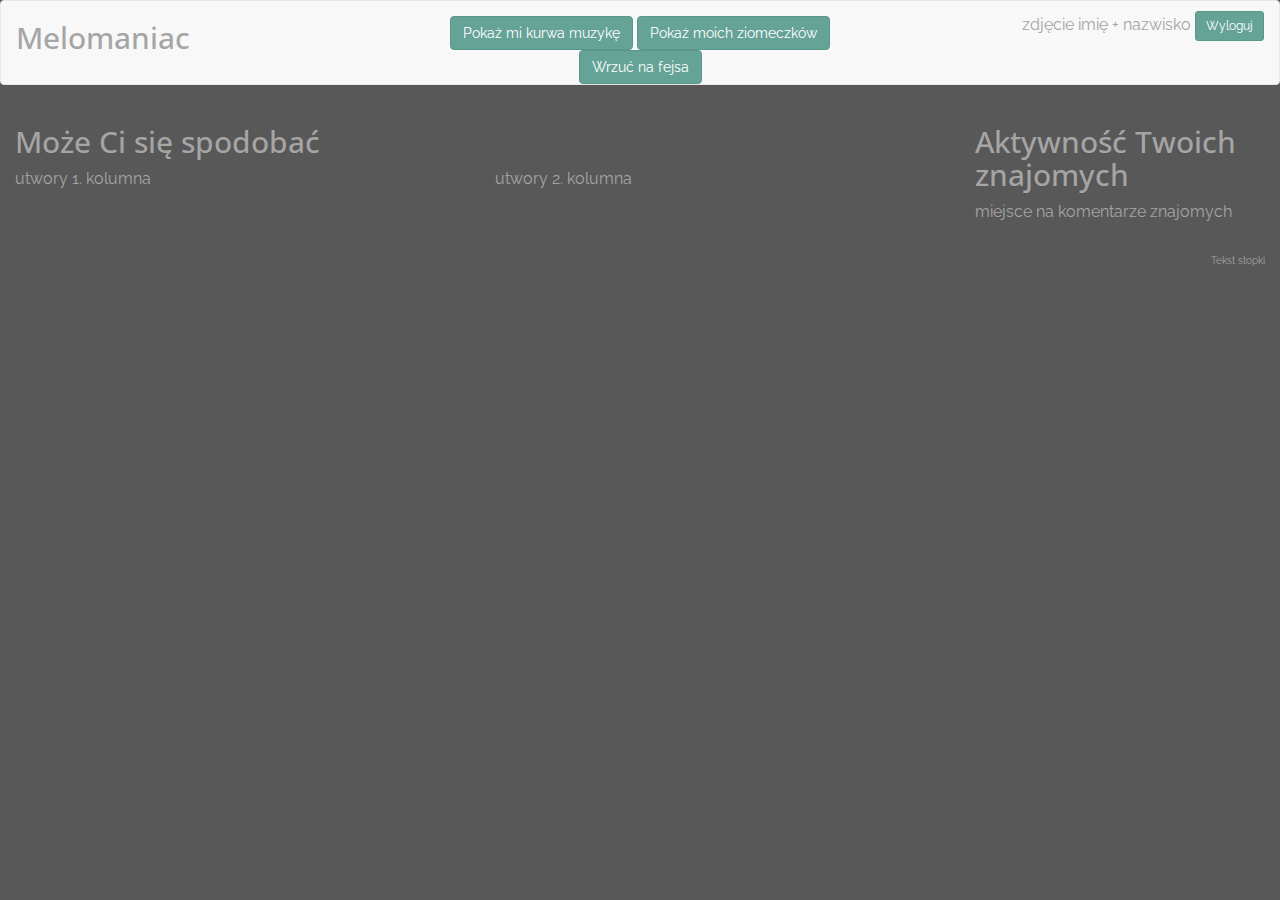
==== html/main.html @ 37f2fb98 "Few methods to SC api. Function to generate wrapper is incomplete." ====
<!DOCTYPE html>
<html lang="en">

<head>
    <meta charset="utf-8" />
    <title>
        Melomaniac
    </title>
    <link href="Style/DarkGray.css" rel="stylesheet" />
    <script src='/dev/js/jquery-2.2.4.min.js'></script>
    <script src="//netdna.bootstrapcdn.com/bootstrap/3.1.1/js/bootstrap.min.js"></script>
    <link href="favicon.ico" rel="shortcut icon" type="image/x-icon" />
    <link href="https://fonts.googleapis.com/css?family=Open+Sans+Condensed:300|Raleway" rel="stylesheet">
    <meta name="viewport" content="width=device-width" />
    <script src='/app/fbConnector.js'></script>
    <script src="https://connect.soundcloud.com/sdk/sdk-3.1.2.js"></script>
    <script src="/app/scConnector.js"></script>
    <script src="/app/beConnector.js"></script>
    <script src='/app/app.js'></script>
</head>

<body>
    <header>
        <nav class="navbar navbar-default">
            <div class="container-fluid">
                <div class="row">
                    <div class="col-sm-4 text-left navbar-header">
                        <h2>Melomaniac</h2>
                    </div>
                    <div class="col-sm-4 text-center" style="padding-top: 15px">
                        <button class="btn btn-primary" onclick="showArtists(); showMusicSuggestions()">Pokaż mi kurwa muzykę</button>
                        <button class="btn btn-primary" onclick="showFriends()">Pokaż moich ziomeczków</button>
                        <button class="btn btn-primary" onclick="publishOnFb()">Wrzuć na fejsa</button>
                    </div>
                    <div class="col-sm-4 text-right" style="padding-top: 10px">
                        <span id="picture">zdjęcie</span>
                        <span id="username">imię + nazwisko</span>
                        <span class="btn btn-primary btn-sm" onclick="logoutAndRedirect()" id="logout">Wyloguj</span>
                    </div>
                </div>
            </div>
        </nav>
    </header>

    <div id="body">
        <div class="container-fluid">
            <div class="row">
                <div class="col-sm-9">
                    <div class="row">
                        <div class="col-sm-12">
                            <h2>Może Ci się spodobać</h2>
                            <div id="wrappers_container">
                                
                            </div>
                        </div>
                    </div>
                    <div class="row">
                        <div class="col-sm-6">
                            <p>utwory 1. kolumna</p>
                        </div>
                        <div class="col-sm-6">
                            <p>utwory 2. kolumna</p>
                        </div>
                    </div>
                </div>
                <div class="col-sm-3">
                    <div class="row">
                        <div class="col-sm-12">
                            <h2>Aktywność Twoich znajomych</h2>
                        </div>
                    </div>
                    <div class="row">
                        <div class="col-sm-12">
                            <p>miejsce na komentarze znajomych</p>
                        </div>
                    </div>
                </div>
            </div>
        </div>
    </div>
    <footer>
        <div class="container-fluid">
            <div class="row">
                <div class="col-sm-12" style="margin-top: 20px;">
                    <p class="text-right" style="font-size: x-small">Tekst stopki</p>
                </div>
            </div>
        </div>
    </footer>
</body>

</html>
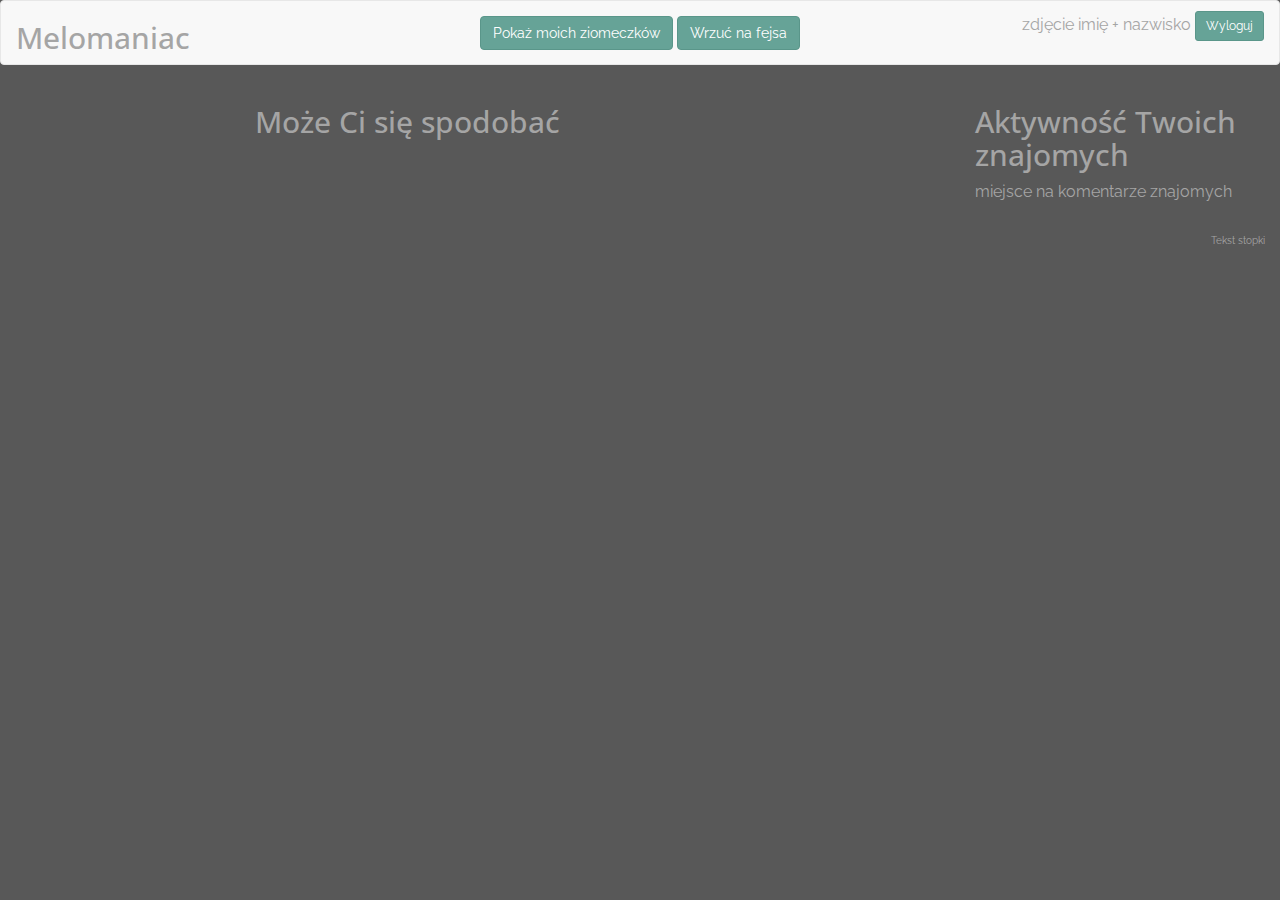
==== commit 684a0141: "List of proposed music in main.html view, based on artists from user's fb." ====
--- a/html/main.html
+++ b/html/main.html
@@ -17,6 +17,7 @@
     <script src="/app/scConnector.js"></script>
     <script src="/app/beConnector.js"></script>
     <script src='/app/app.js'></script>
+    <script src='/app/main.js'></script>
 </head>
 
 <body>
@@ -28,7 +29,6 @@
                         <h2>Melomaniac</h2>
                     </div>
                     <div class="col-sm-4 text-center" style="padding-top: 15px">
-                        <button class="btn btn-primary" onclick="showArtists(); showMusicSuggestions()">Pokaż mi kurwa muzykę</button>
                         <button class="btn btn-primary" onclick="showFriends()">Pokaż moich ziomeczków</button>
                         <button class="btn btn-primary" onclick="publishOnFb()">Wrzuć na fejsa</button>
                     </div>
@@ -47,19 +47,15 @@
             <div class="row">
                 <div class="col-sm-9">
                     <div class="row">
-                        <div class="col-sm-12">
+                        <div class="col-sm-9 col-sm-offset-3">
                             <h2>Może Ci się spodobać</h2>
-                            <div id="wrappers_container">
-                                
-                            </div>
                         </div>
                     </div>
                     <div class="row">
-                        <div class="col-sm-6">
-                            <p>utwory 1. kolumna</p>
-                        </div>
-                        <div class="col-sm-6">
-                            <p>utwory 2. kolumna</p>
+                        <div class="col-sm-9 col-sm-offset-3">
+                            <div id="suggestions_container">
+                                
+                            </div>
                         </div>
                     </div>
                 </div>
@@ -88,5 +84,4 @@
         </div>
     </footer>
 </body>
-
-</html>
+</html>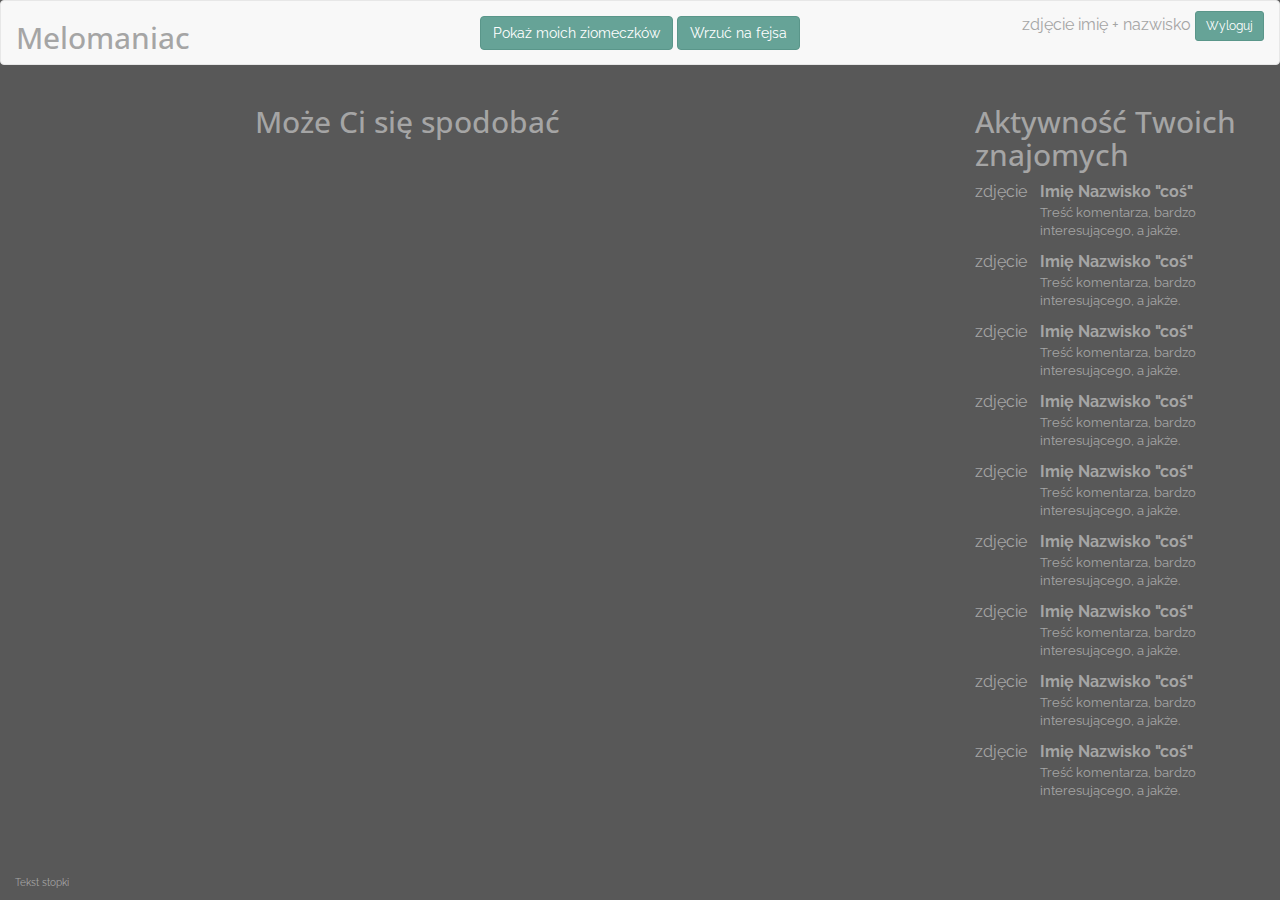
==== commit 56b0e419: "Rating & comments" ====
--- a/html/main.html
+++ b/html/main.html
@@ -21,67 +21,213 @@
 </head>
 
 <body>
-    <header>
-        <nav class="navbar navbar-default">
-            <div class="container-fluid">
-                <div class="row">
-                    <div class="col-sm-4 text-left navbar-header">
-                        <h2>Melomaniac</h2>
-                    </div>
-                    <div class="col-sm-4 text-center" style="padding-top: 15px">
-                        <button class="btn btn-primary" onclick="showFriends()">Pokaż moich ziomeczków</button>
-                        <button class="btn btn-primary" onclick="publishOnFb()">Wrzuć na fejsa</button>
-                    </div>
-                    <div class="col-sm-4 text-right" style="padding-top: 10px">
-                        <span id="picture">zdjęcie</span>
-                        <span id="username">imię + nazwisko</span>
-                        <span class="btn btn-primary btn-sm" onclick="logoutAndRedirect()" id="logout">Wyloguj</span>
-                    </div>
-                </div>
-            </div>
-        </nav>
-    </header>
+	<div id="container">
+		<header>
+			<nav class="navbar navbar-default">
+				<div class="container-fluid">
+					<div class="row">
+						<div class="col-sm-4 text-left navbar-header">
+							<h2>Melomaniac</h2>
+						</div>
+						<div class="col-sm-4 text-center" style="padding-top: 15px">
+							<button class="btn btn-primary" onclick="showFriends()">Pokaż moich ziomeczków</button>
+							<button class="btn btn-primary" onclick="publishOnFb()">Wrzuć na fejsa</button>
+						</div>
+						<div class="col-sm-4 text-right" style="padding-top: 10px">
+							<span id="picture">zdjęcie</span>
+							<span id="username">imię + nazwisko</span>
+							<span class="btn btn-primary btn-sm" onclick="logoutAndRedirect()" id="logout">Wyloguj</span>
+						</div>
+					</div>
+				</div>
+			</nav>
+		</header>
 
-    <div id="body">
-        <div class="container-fluid">
-            <div class="row">
-                <div class="col-sm-9">
-                    <div class="row">
-                        <div class="col-sm-9 col-sm-offset-3">
-                            <h2>Może Ci się spodobać</h2>
-                        </div>
-                    </div>
-                    <div class="row">
-                        <div class="col-sm-9 col-sm-offset-3">
-                            <div id="suggestions_container">
-                                
-                            </div>
-                        </div>
-                    </div>
-                </div>
-                <div class="col-sm-3">
-                    <div class="row">
-                        <div class="col-sm-12">
-                            <h2>Aktywność Twoich znajomych</h2>
-                        </div>
-                    </div>
-                    <div class="row">
-                        <div class="col-sm-12">
-                            <p>miejsce na komentarze znajomych</p>
-                        </div>
-                    </div>
-                </div>
-            </div>
-        </div>
-    </div>
-    <footer>
-        <div class="container-fluid">
-            <div class="row">
-                <div class="col-sm-12" style="margin-top: 20px;">
-                    <p class="text-right" style="font-size: x-small">Tekst stopki</p>
-                </div>
-            </div>
-        </div>
-    </footer>
+		<div id="body">
+			<div class="container-fluid">
+				<div class="row">
+					<div class="col-sm-9">
+						<div class="row">
+							<div class="col-sm-9 col-sm-offset-3">
+								<h2>Może Ci się spodobać</h2>
+							</div>
+						</div>
+						<div class="row">
+							<div class="col-sm-9 col-sm-offset-3 activity-left">
+								<div id="suggestions_container">
+								 
+								</div>
+							</div>
+						</div>
+					</div>
+					<div class="col-sm-3">
+						<div class="row">
+							<div class="col-sm-12">
+								<h2>Aktywność Twoich znajomych</h2>
+							</div>
+						</div>
+						<div class="row">
+							<div class="col-sm-12 activity-right">
+								<!-- początek sekcji komentarza -->
+								<div class="row">
+									<div class="col-sm-3">
+										<p>zdjęcie</p>
+									</div>
+									<div class="col-sm-9">
+										<div class="row"><b>Imię Nazwisko "coś"</b></div>
+										<div class="row">
+											<p style="font-size: small">Treść komentarza, bardzo interesującego, a jakże.</p>
+										</div>
+									</div>
+								</div>
+								<!-- koniec komentarza -->
+								<div class="row">
+									<div class="col-sm-3">
+										<p>zdjęcie</p>
+									</div>
+									<div class="col-sm-9">
+										<div class="row"><b>Imię Nazwisko "coś"</b></div>
+										<div class="row">
+											<p style="font-size: small">Treść komentarza, bardzo interesującego, a jakże.</p>
+										</div>
+									</div>
+								</div><div class="row">
+									<div class="col-sm-3">
+										<p>zdjęcie</p>
+									</div>
+									<div class="col-sm-9">
+										<div class="row"><b>Imię Nazwisko "coś"</b></div>
+										<div class="row">
+											<p style="font-size: small">Treść komentarza, bardzo interesującego, a jakże.</p>
+										</div>
+									</div>
+								</div><div class="row">
+									<div class="col-sm-3">
+										<p>zdjęcie</p>
+									</div>
+									<div class="col-sm-9">
+										<div class="row"><b>Imię Nazwisko "coś"</b></div>
+										<div class="row">
+											<p style="font-size: small">Treść komentarza, bardzo interesującego, a jakże.</p>
+										</div>
+									</div>
+								</div><div class="row">
+									<div class="col-sm-3">
+										<p>zdjęcie</p>
+									</div>
+									<div class="col-sm-9">
+										<div class="row"><b>Imię Nazwisko "coś"</b></div>
+										<div class="row">
+											<p style="font-size: small">Treść komentarza, bardzo interesującego, a jakże.</p>
+										</div>
+									</div>
+								</div><div class="row">
+									<div class="col-sm-3">
+										<p>zdjęcie</p>
+									</div>
+									<div class="col-sm-9">
+										<div class="row"><b>Imię Nazwisko "coś"</b></div>
+										<div class="row">
+											<p style="font-size: small">Treść komentarza, bardzo interesującego, a jakże.</p>
+										</div>
+									</div>
+								</div><div class="row">
+									<div class="col-sm-3">
+										<p>zdjęcie</p>
+									</div>
+									<div class="col-sm-9">
+										<div class="row"><b>Imię Nazwisko "coś"</b></div>
+										<div class="row">
+											<p style="font-size: small">Treść komentarza, bardzo interesującego, a jakże.</p>
+										</div>
+									</div>
+								</div><div class="row">
+									<div class="col-sm-3">
+										<p>zdjęcie</p>
+									</div>
+									<div class="col-sm-9">
+										<div class="row"><b>Imię Nazwisko "coś"</b></div>
+										<div class="row">
+											<p style="font-size: small">Treść komentarza, bardzo interesującego, a jakże.</p>
+										</div>
+									</div>
+								</div><div class="row">
+									<div class="col-sm-3">
+										<p>zdjęcie</p>
+									</div>
+									<div class="col-sm-9">
+										<div class="row"><b>Imię Nazwisko "coś"</b></div>
+										<div class="row">
+											<p style="font-size: small">Treść komentarza, bardzo interesującego, a jakże.</p>
+										</div>
+									</div>
+								</div><div class="row">
+									<div class="col-sm-3">
+										<p>zdjęcie</p>
+									</div>
+									<div class="col-sm-9">
+										<div class="row"><b>Imię Nazwisko "coś"</b></div>
+										<div class="row">
+											<p style="font-size: small">Treść komentarza, bardzo interesującego, a jakże.</p>
+										</div>
+									</div>
+								</div><div class="row">
+									<div class="col-sm-3">
+										<p>zdjęcie</p>
+									</div>
+									<div class="col-sm-9">
+										<div class="row"><b>Imię Nazwisko "coś"</b></div>
+										<div class="row">
+											<p style="font-size: small">Treść komentarza, bardzo interesującego, a jakże.</p>
+										</div>
+									</div>
+								</div><div class="row">
+									<div class="col-sm-3">
+										<p>zdjęcie</p>
+									</div>
+									<div class="col-sm-9">
+										<div class="row"><b>Imię Nazwisko "coś"</b></div>
+										<div class="row">
+											<p style="font-size: small">Treść komentarza, bardzo interesującego, a jakże.</p>
+										</div>
+									</div>
+								</div><div class="row">
+									<div class="col-sm-3">
+										<p>zdjęcie</p>
+									</div>
+									<div class="col-sm-9">
+										<div class="row"><b>Imię Nazwisko "coś"</b></div>
+										<div class="row">
+											<p style="font-size: small">Treść komentarza, bardzo interesującego, a jakże.</p>
+										</div>
+									</div>
+								</div><div class="row">
+									<div class="col-sm-3">
+										<p>zdjęcie</p>
+									</div>
+									<div class="col-sm-9">
+										<div class="row"><b>Imię Nazwisko "coś"</b></div>
+										<div class="row">
+											<p style="font-size: small">Treść komentarza, bardzo interesującego, a jakże.</p>
+										</div>
+									</div>
+								</div>
+								<!-- tuu -->
+							</div>
+						</div>
+					</div>
+				</div>
+			</div>
+		</div>
+		<footer>
+			<div class="container-fluid">
+				<div class="row">
+					<div class="col-sm-12" style="margin-top: 20px;">
+						<p class="text-right" style="font-size: x-small">Tekst stopki</p>
+					</div>
+				</div>
+			</div>
+		</footer>
+	</div>	
 </body>
 </html>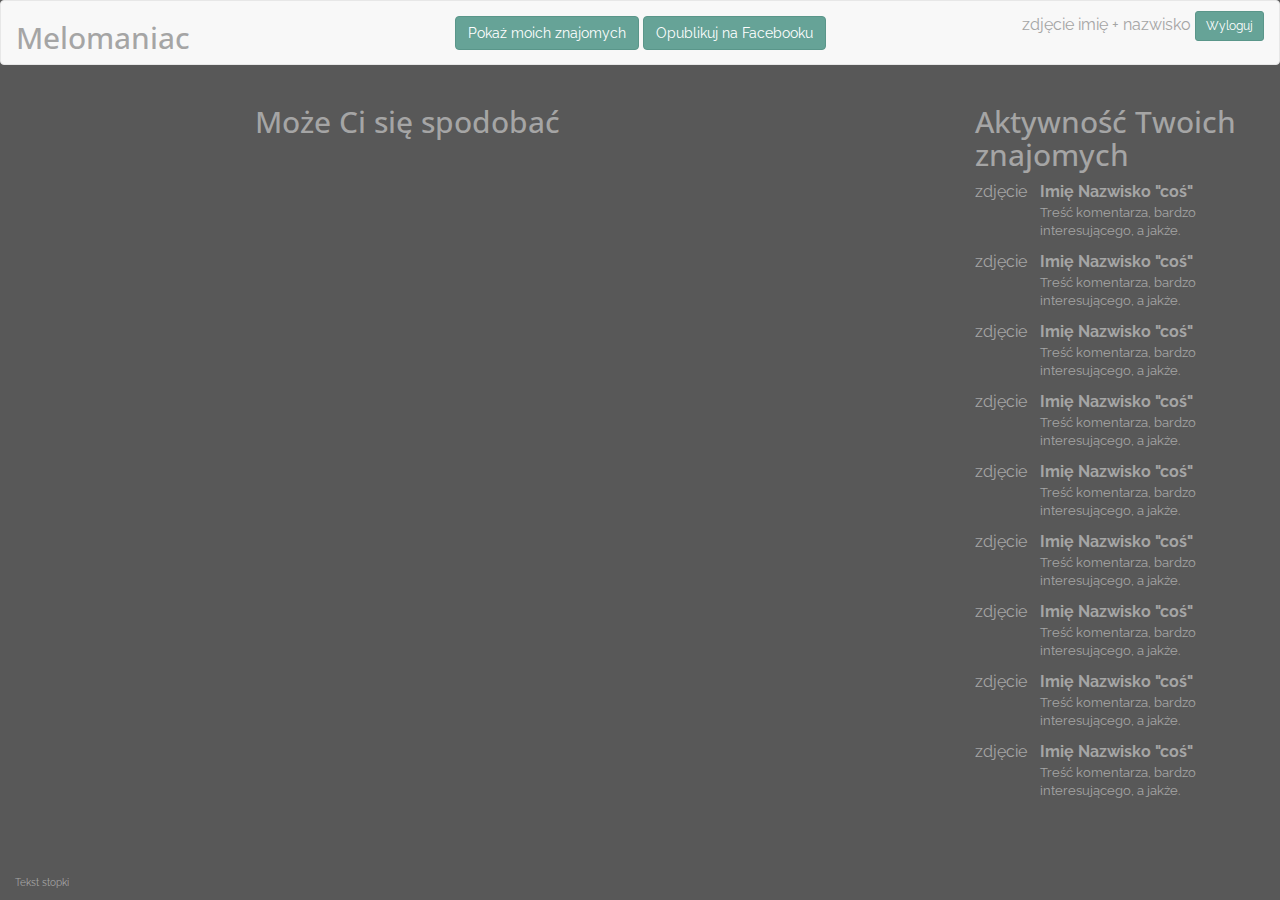
==== commit 2838d47b: "Cleaner placeholders + fb error handling improvement" ====
--- a/html/main.html
+++ b/html/main.html
@@ -11,13 +11,13 @@
     <script src="//netdna.bootstrapcdn.com/bootstrap/3.1.1/js/bootstrap.min.js"></script>
     <link href="favicon.ico" rel="shortcut icon" type="image/x-icon" />
     <link href="https://fonts.googleapis.com/css?family=Open+Sans+Condensed:300|Raleway" rel="stylesheet">
+    <link rel="stylesheet" type="text/css" href="/html/Style/site.css">
     <meta name="viewport" content="width=device-width" />
     <script src='/app/fbConnector.js'></script>
     <script src="https://connect.soundcloud.com/sdk/sdk-3.1.2.js"></script>
     <script src="/app/scConnector.js"></script>
     <script src="/app/beConnector.js"></script>
     <script src='/app/app.js'></script>
-    <script src='/app/main.js'></script>
 </head>
 
 <body>
@@ -30,8 +30,8 @@
 							<h2>Melomaniac</h2>
 						</div>
 						<div class="col-sm-4 text-center" style="padding-top: 15px">
-							<button class="btn btn-primary" onclick="showFriends()">Pokaż moich ziomeczków</button>
-							<button class="btn btn-primary" onclick="publishOnFb()">Wrzuć na fejsa</button>
+							<button class="btn btn-primary" onclick="showFriends()">Pokaż moich znajomych</button>
+							<button class="btn btn-primary" onclick="publishOnFb()">Opublikuj na Facebooku</button>
 						</div>
 						<div class="col-sm-4 text-right" style="padding-top: 10px">
 							<span id="picture">zdjęcie</span>
--- a/html/Style/site.css
+++ b/html/Style/site.css
@@ -0,0 +1,7 @@
+.cursor_pointer {
+    cursor: pointer;
+}
+
+.similar_description {
+    font-size: 12px;
+}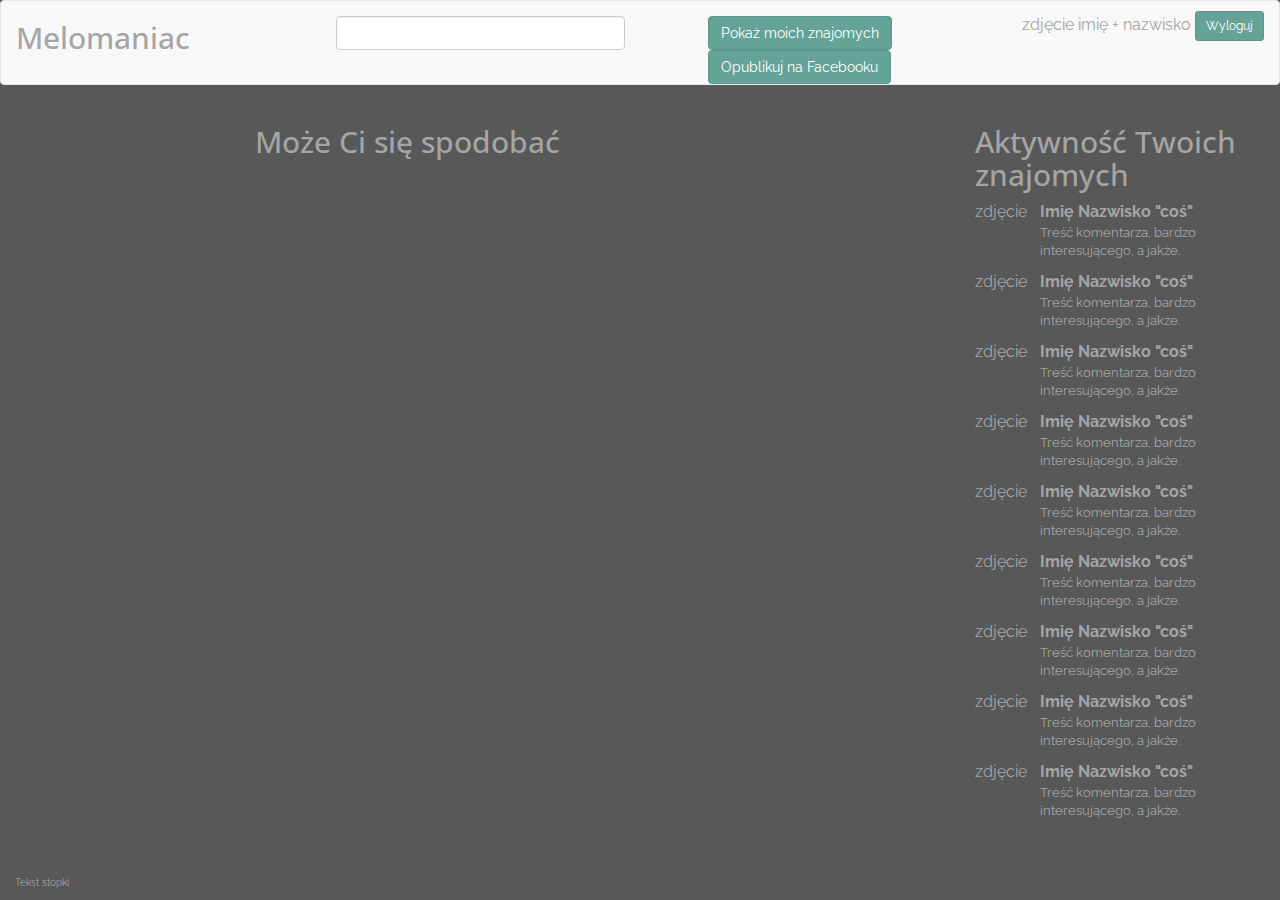
==== commit fd574971: "Search for songs by the entered phrase." ====
--- a/html/main.html
+++ b/html/main.html
@@ -26,14 +26,17 @@
 			<nav class="navbar navbar-default">
 				<div class="container-fluid">
 					<div class="row">
-						<div class="col-sm-4 text-left navbar-header">
+						<div class="col-sm-3 text-left navbar-header">
 							<h2>Melomaniac</h2>
 						</div>
-						<div class="col-sm-4 text-center" style="padding-top: 15px">
+                        <div class="col-sm-3 text-center" style="padding-top: 15px">
+                            <input id="searchInput" type="search" class="form-control">
+                        </div>
+						<div class="col-sm-3 text-center" style="padding-top: 15px">
 							<button class="btn btn-primary" onclick="showFriends()">Pokaż moich znajomych</button>
 							<button class="btn btn-primary" onclick="publishOnFb()">Opublikuj na Facebooku</button>
 						</div>
-						<div class="col-sm-4 text-right" style="padding-top: 10px">
+						<div class="col-sm-3 text-right" style="padding-top: 10px">
 							<span id="picture">zdjęcie</span>
 							<span id="username">imię + nazwisko</span>
 							<span class="btn btn-primary btn-sm" onclick="logoutAndRedirect()" id="logout">Wyloguj</span>
--- a/html/Style/site.css
+++ b/html/Style/site.css
@@ -4,4 +4,8 @@
 
 .similar_description {
     font-size: 12px;
+}
+
+.search_result {
+    padding: 10px 0;
 }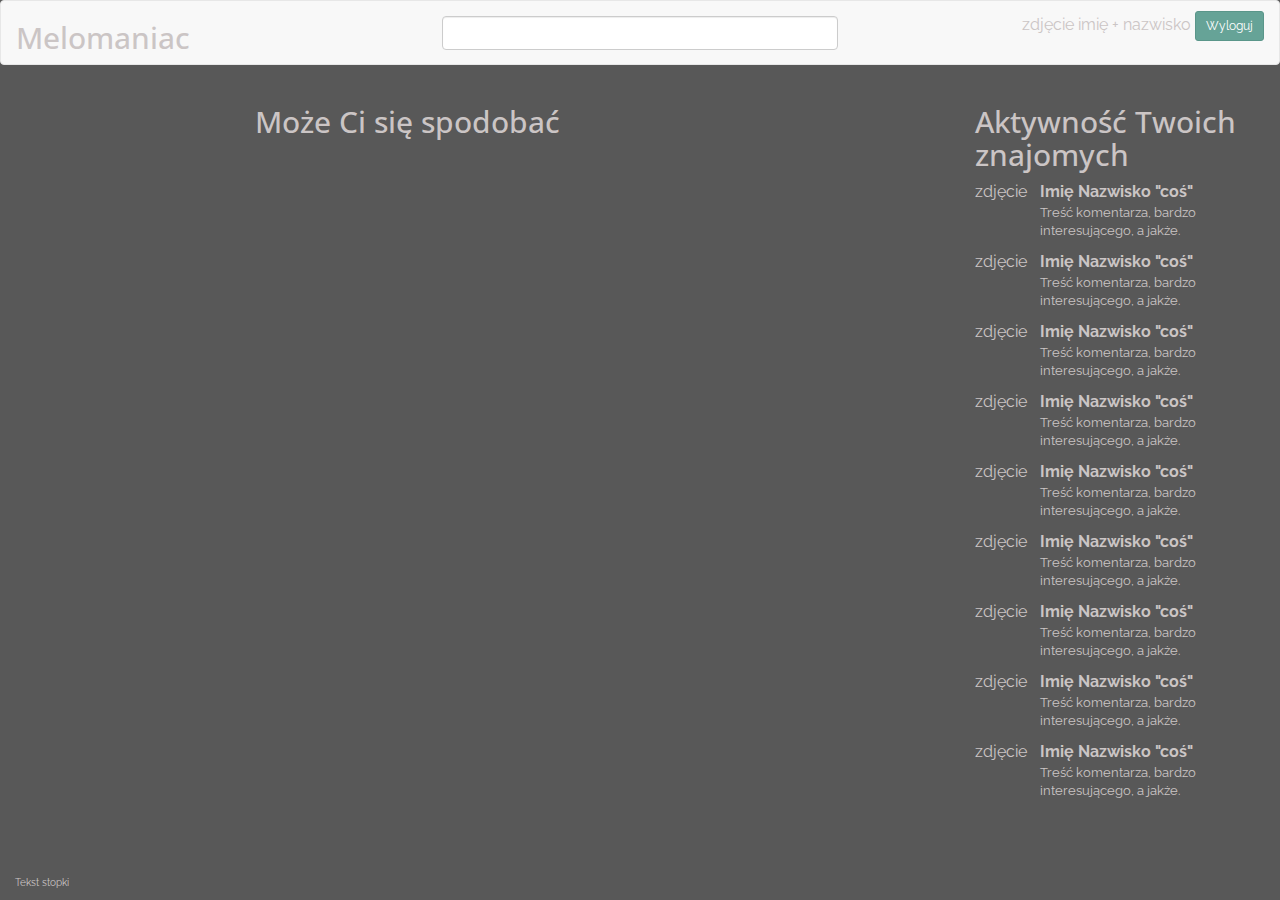
==== commit cbaffc56: "- remove publish and friend buttons from main html" ====
--- a/html/main.html
+++ b/html/main.html
@@ -13,6 +13,7 @@
     <link href="https://fonts.googleapis.com/css?family=Open+Sans+Condensed:300|Raleway" rel="stylesheet">
     <link rel="stylesheet" type="text/css" href="/html/Style/site.css">
     <meta name="viewport" content="width=device-width" />
+    <script src="/app/schopsConnector.js"></script>
     <script src='/app/fbConnector.js'></script>
     <script src="https://connect.soundcloud.com/sdk/sdk-3.1.2.js"></script>
     <script src="/app/scConnector.js"></script>
@@ -26,17 +27,13 @@
 			<nav class="navbar navbar-default">
 				<div class="container-fluid">
 					<div class="row">
-						<div class="col-sm-3 text-left navbar-header">
+						<div class="col-sm-4 text-left navbar-header">
 							<h2>Melomaniac</h2>
 						</div>
-                        <div class="col-sm-3 text-center" style="padding-top: 15px">
+                        <div class="col-sm-4 text-center" style="padding-top: 15px">
                             <input id="searchInput" type="search" class="form-control">
                         </div>
-						<div class="col-sm-3 text-center" style="padding-top: 15px">
-							<button class="btn btn-primary" onclick="showFriends()">Pokaż moich znajomych</button>
-							<button class="btn btn-primary" onclick="publishOnFb()">Opublikuj na Facebooku</button>
-						</div>
-						<div class="col-sm-3 text-right" style="padding-top: 10px">
+						<div class="col-sm-4 text-right" style="padding-top: 10px">
 							<span id="picture">zdjęcie</span>
 							<span id="username">imię + nazwisko</span>
 							<span class="btn btn-primary btn-sm" onclick="logoutAndRedirect()" id="logout">Wyloguj</span>
